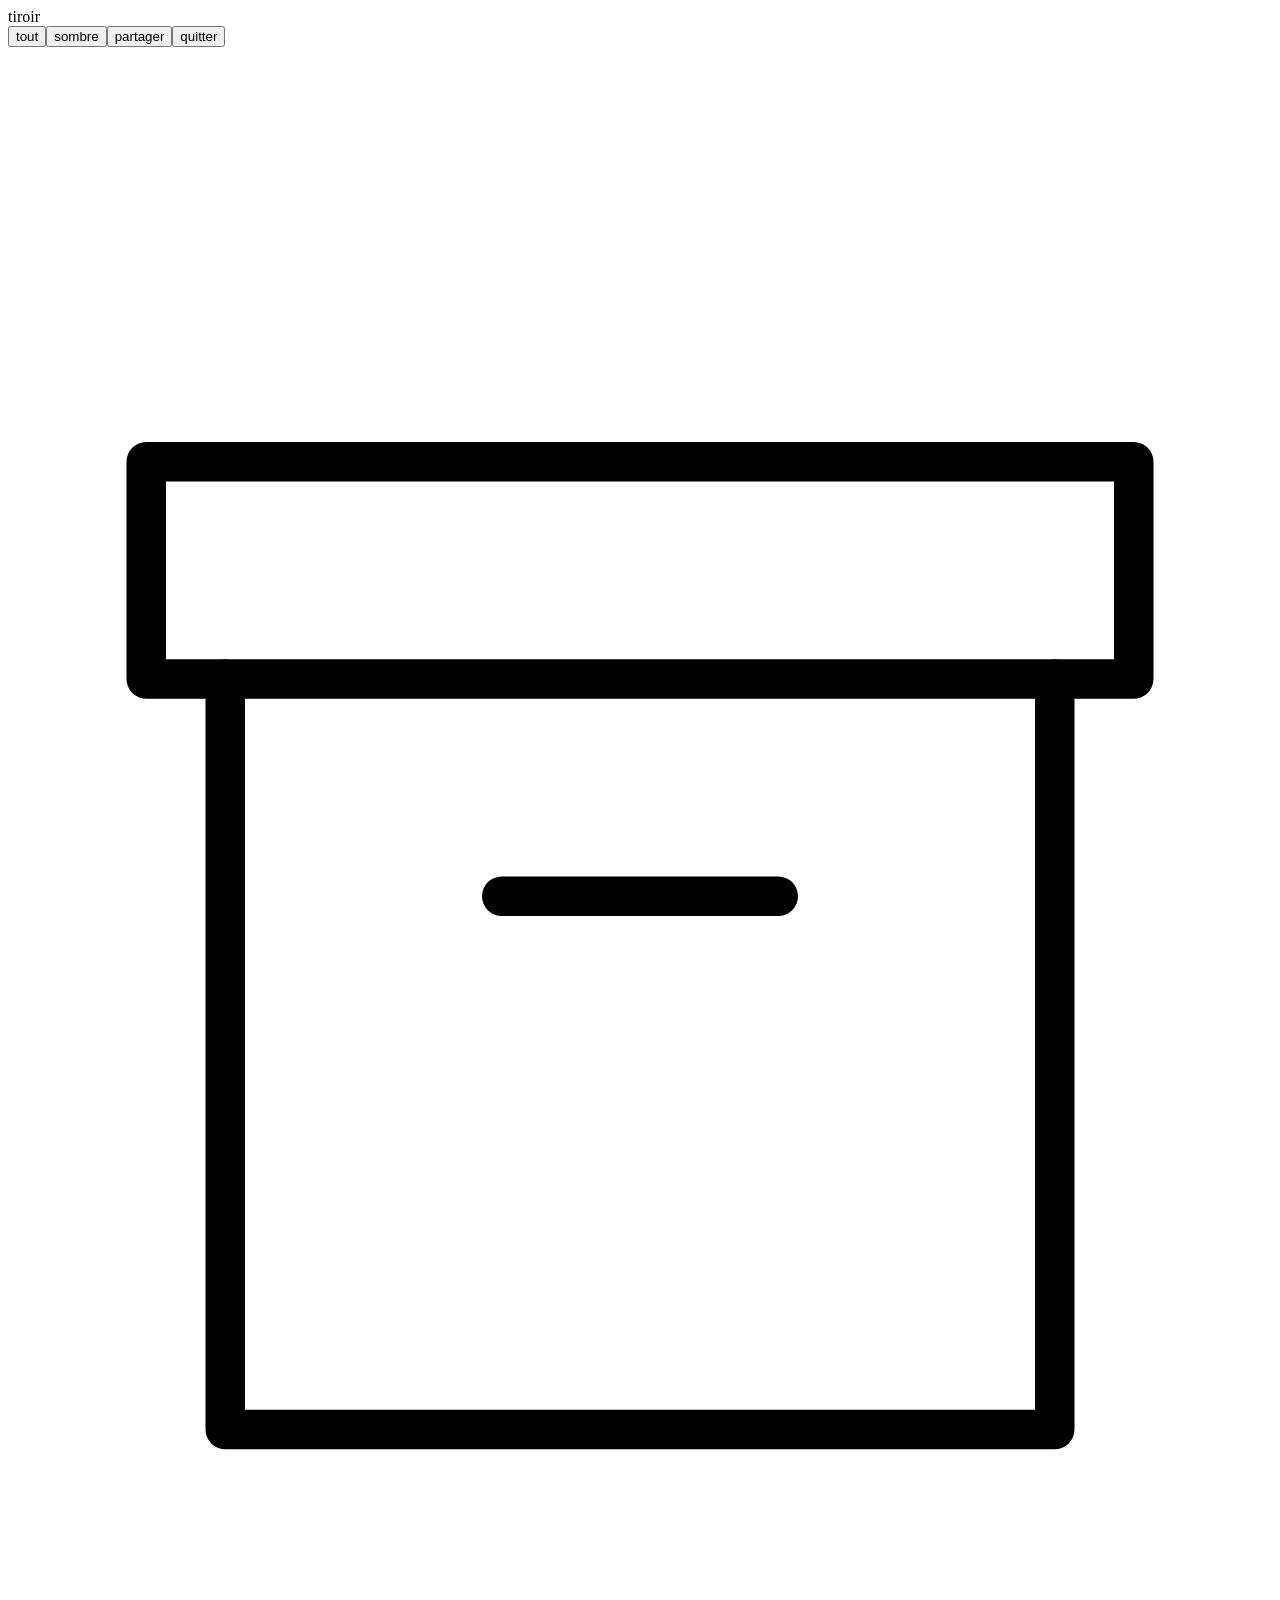
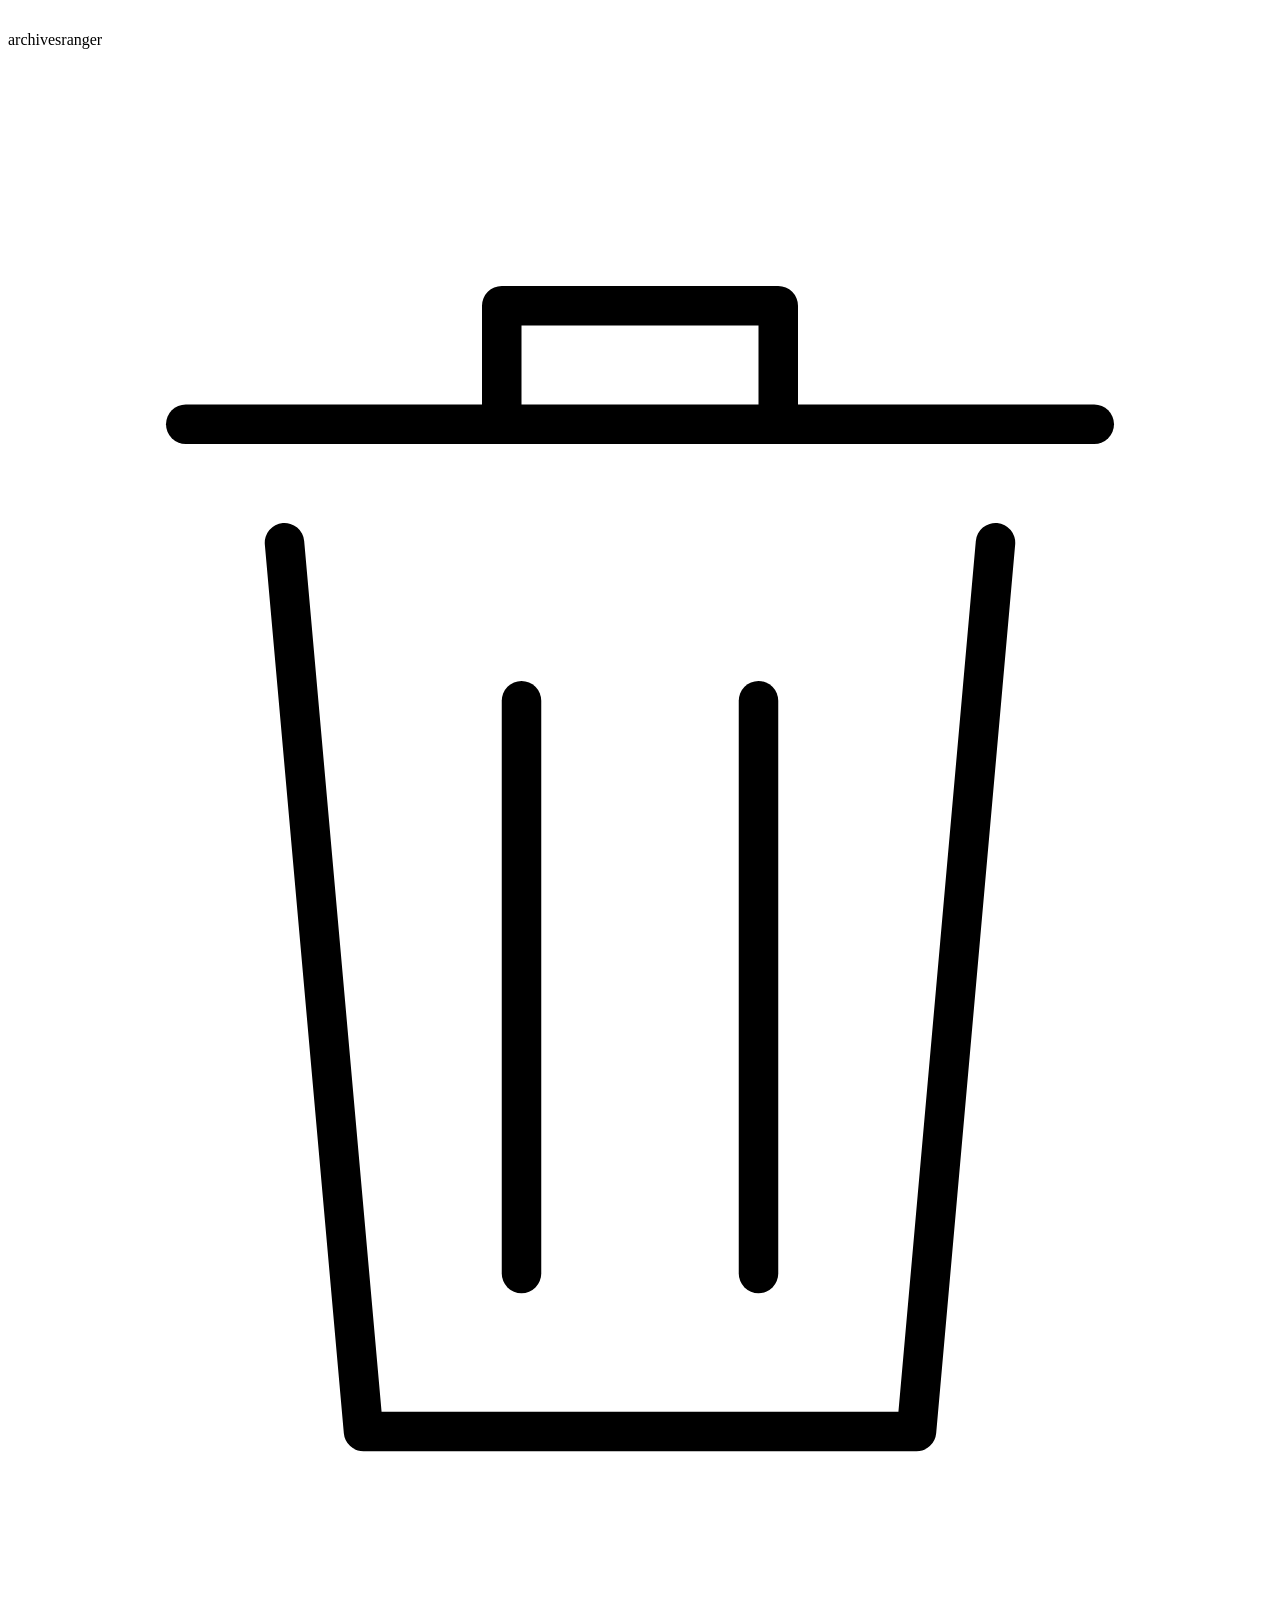
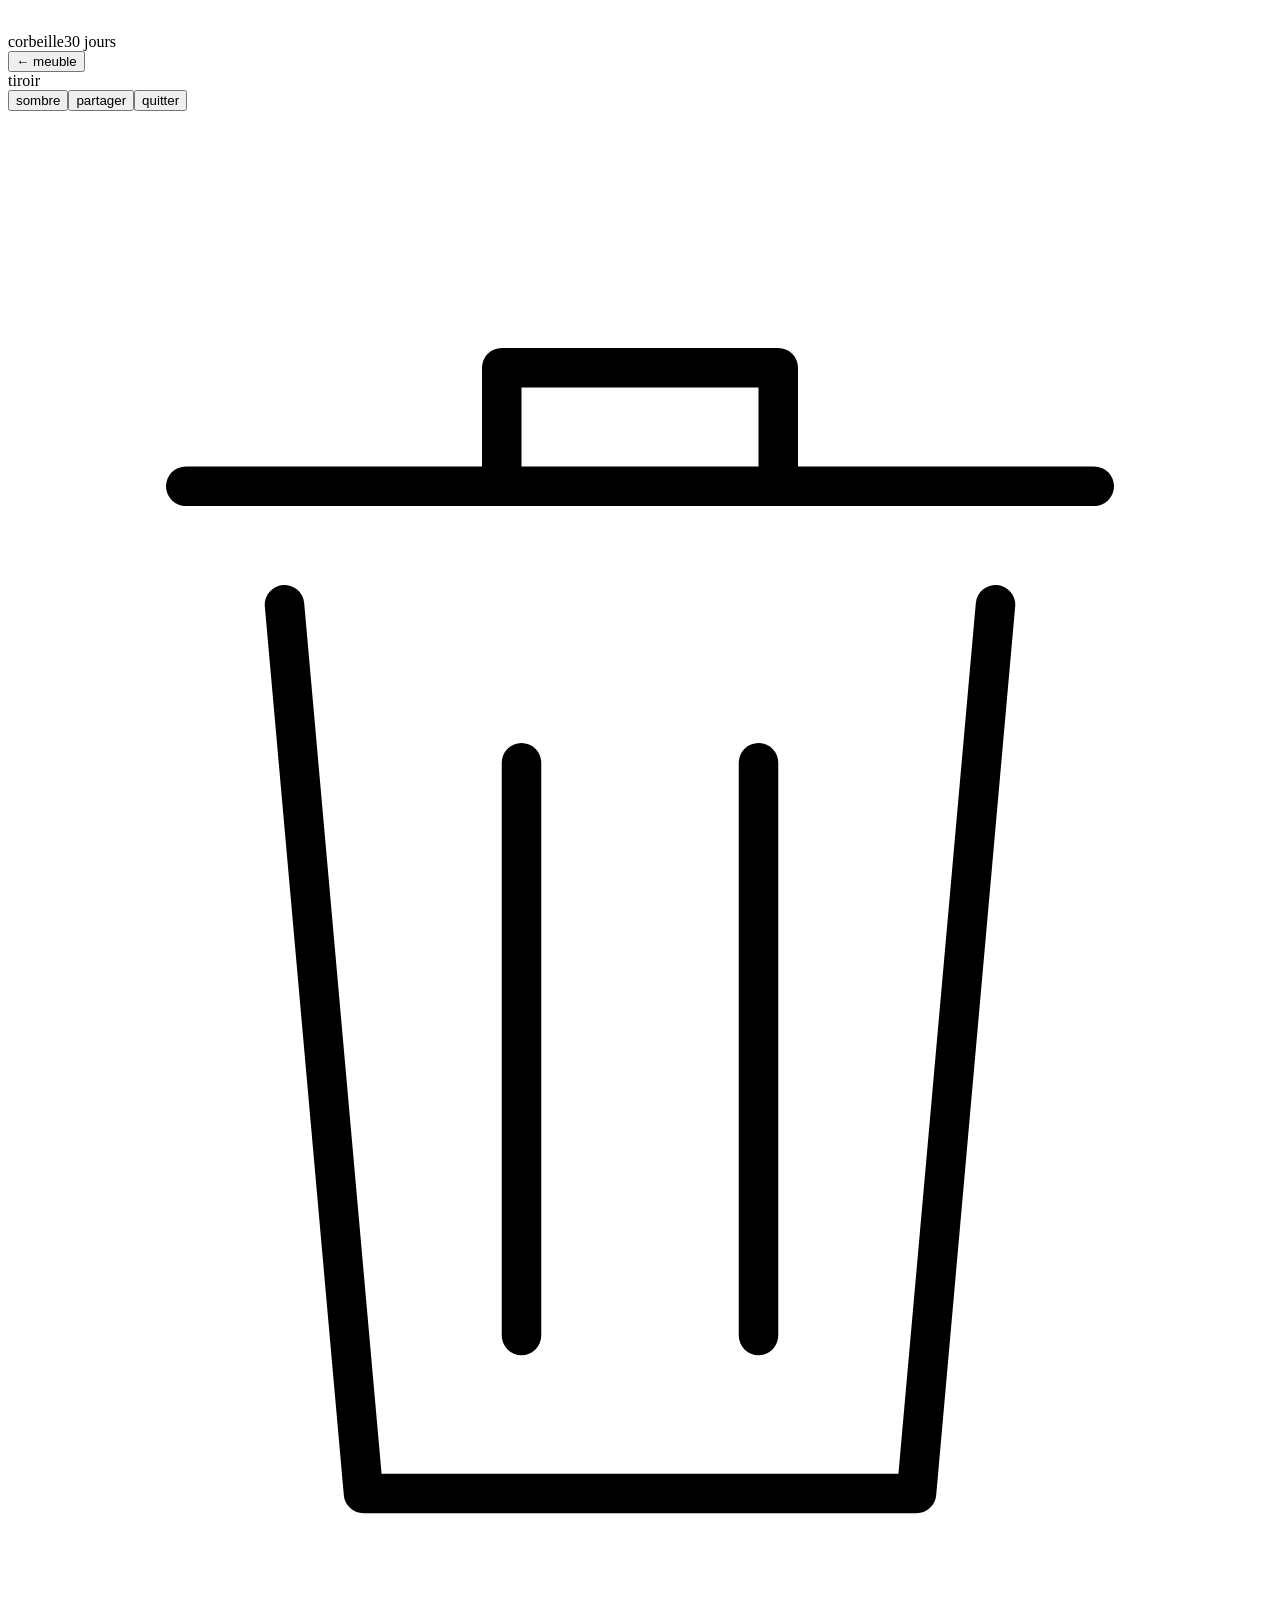
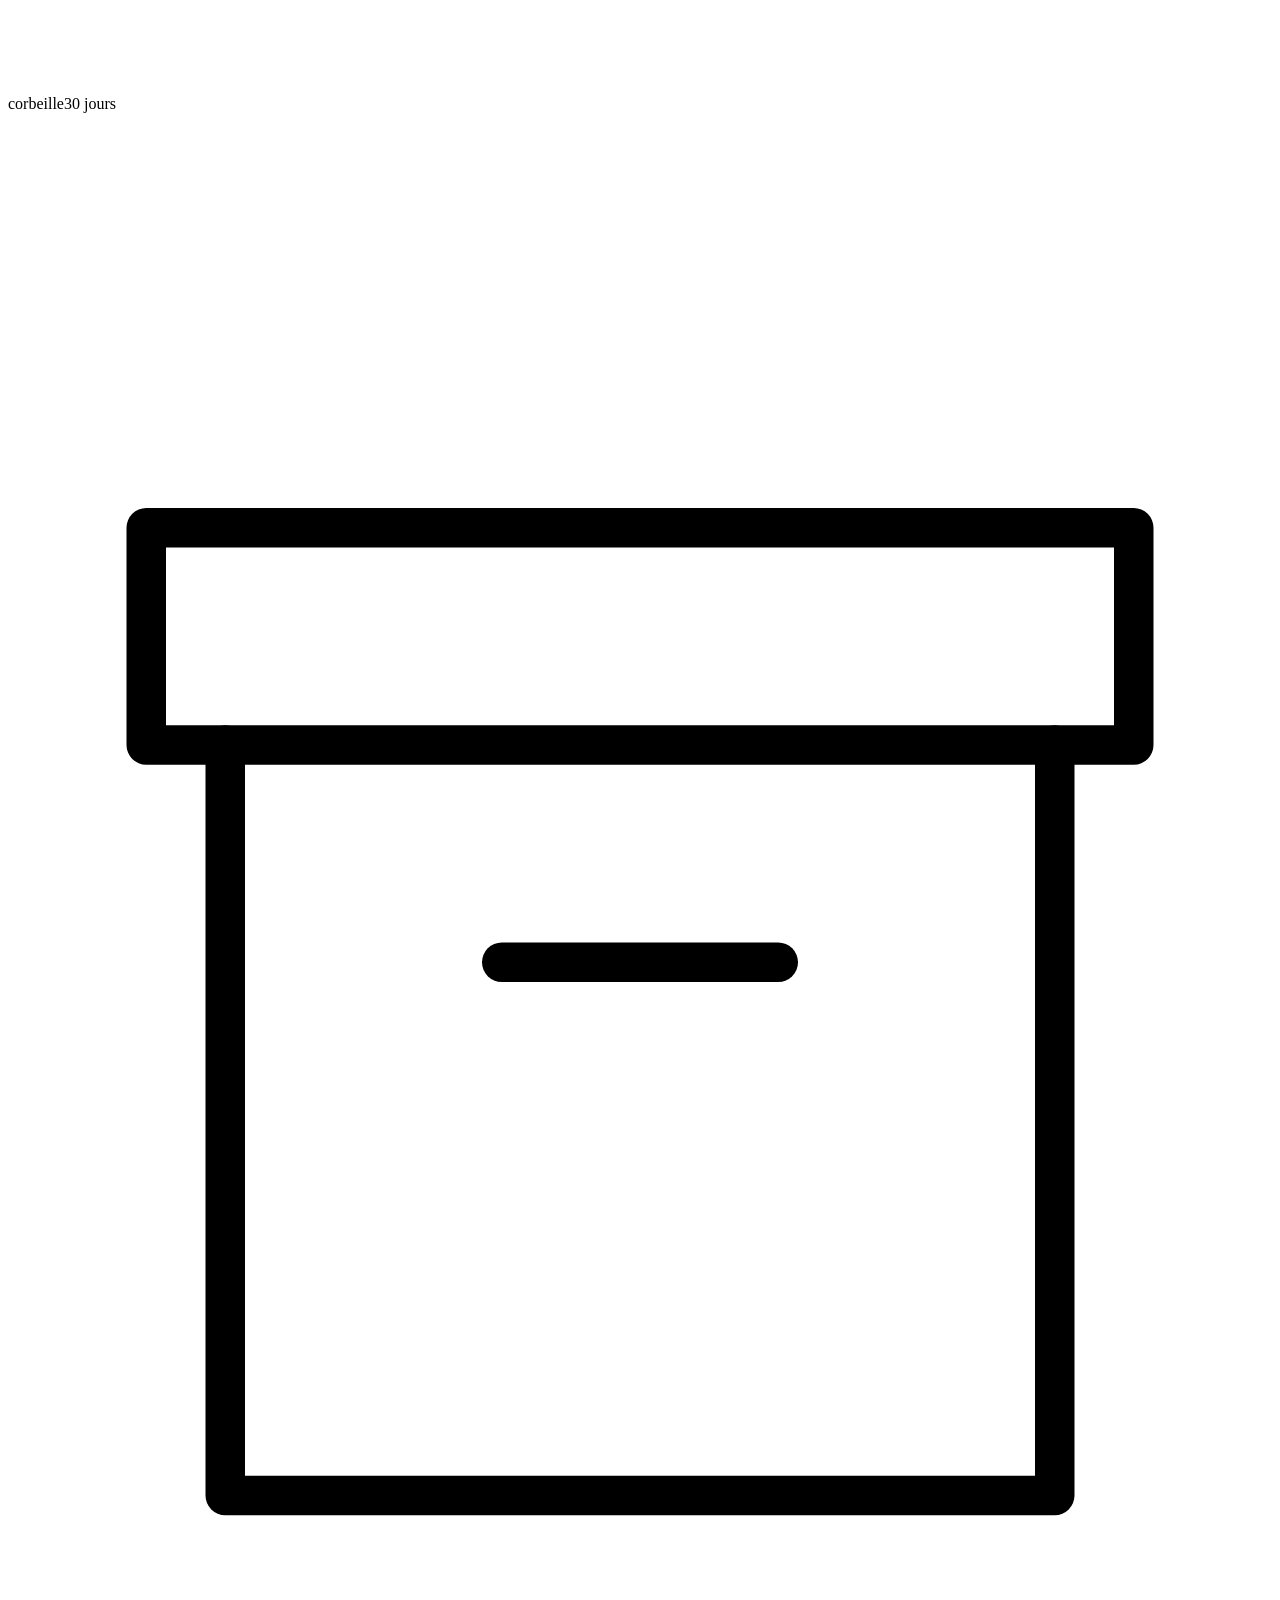
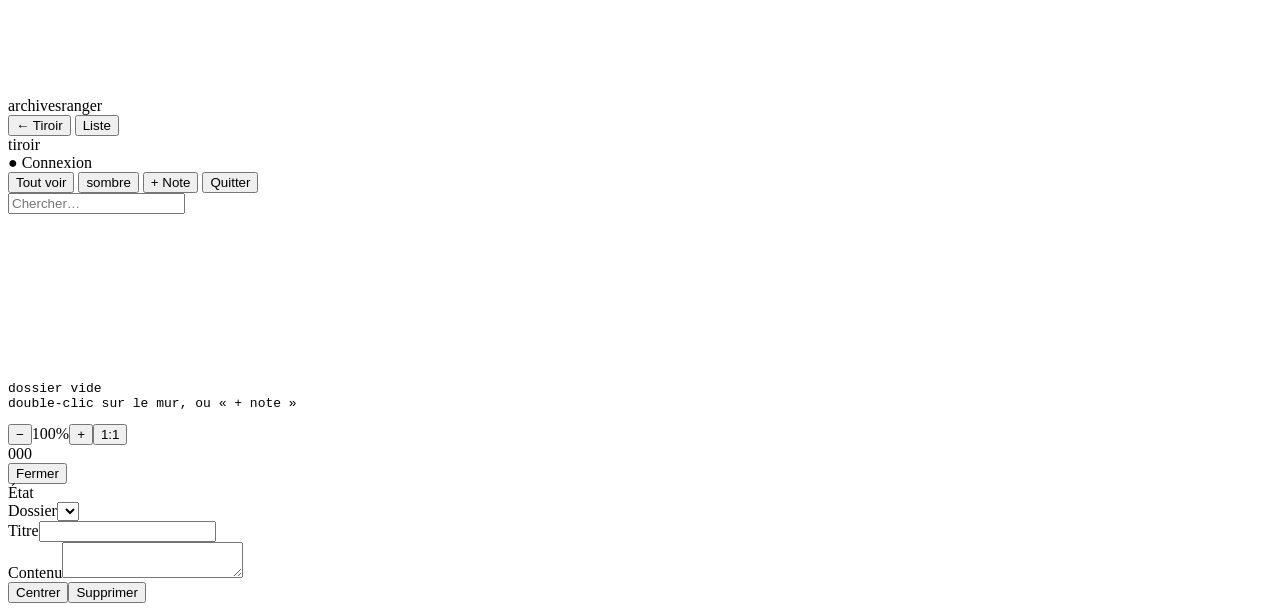
==== src/tiroir/static/index.html @ 449c0874 "feat: tiroir 1.0.0, a filing cabinet for sticky notes that AI agents can write to - cabinet of drawe" ====
<!doctype html>
<html lang="fr"><head><meta charset="utf-8"><meta name="viewport" content="width=device-width,initial-scale=1,viewport-fit=cover">
<title>Tiroir</title>
<meta name="robots" content="noindex,nofollow">
<script src="/static/i18n.js?v=100"></script>
<script src="/static/theme.js?v=100"></script>
<link rel="stylesheet" href="/static/app.css?v=100">
<link rel="stylesheet" href="/static/home.css?v=100">
<link rel="stylesheet" href="/static/cabinet.css?v=100"></head><body data-mode="cabinet">

<section id="cabinet" aria-label="Le meuble : un tiroir par projet">
  <header class="h-top">
    <div class="h-brand">tiroir</div>
    <div class="h-acts"><span class="h-badge" id="cBadge" hidden></span><button class="h-link c-all" id="cAll" type="button">tout</button><button class="h-link" data-theme-toggle type="button">sombre</button><button class="h-link admin-only" id="cShare" type="button">partager</button><button class="h-link" id="cOut" type="button">quitter</button></div>
  </header>
  <div class="c-stage" id="cStage">
    <div class="c-row">
      <div class="h-zone admin-only z-arch" id="cZArch" aria-hidden="true">
        <svg class="z-ico" viewBox="0 0 64 80" fill="none" stroke="currentColor" stroke-width="2" stroke-linecap="round" stroke-linejoin="round">
          <g class="z-lid"><path d="M7 21h50v11H7z"/></g>
          <path d="M11 32v38h42V32"/><path d="M25 43h14"/></svg>
        <span class="z-lab" id="cZArchLab">archives</span><span class="z-sub" id="cZArchSub">ranger</span>
      </div>
        <div class="c-meuble">
          <div class="c-cornice" aria-hidden="true"></div>
          <div class="c-grid" id="cGrid" role="list" aria-label="Projets"></div>
          <div class="c-plinth" aria-hidden="true"></div>
        </div>
      <div class="h-zone admin-only z-trash" id="cZTrash" aria-hidden="true">
        <svg class="z-ico" viewBox="0 0 64 80" fill="none" stroke="currentColor" stroke-width="2" stroke-linecap="round" stroke-linejoin="round">
          <g class="z-lid"><path d="M9 19h46"/><path d="M25 19v-6h14v6"/></g>
          <path d="M14 25l4 45h28l4-45"/><path d="M26 33v29"/><path d="M38 33v29"/></svg>
        <span class="z-lab">corbeille</span><span class="z-sub">30 jours</span>
      </div>
    </div>
    <div class="c-extra" id="cExtra"></div>
    <div class="c-shelf" id="cShelf" hidden><div class="c-grid c-shelf-grid" id="cShelfGrid" role="list" aria-label="Tiroirs archivés"></div></div>
  </div>
</section>

<section id="home" aria-label="Tiroir ouvert : les intercalaires du projet">
  <header class="h-top">
    <div class="h-left"><button class="h-link h-back" id="hBack" type="button" aria-label="Revenir au meuble">← meuble</button><div class="h-brand">tiroir</div></div>
    <div class="h-acts"><span class="h-badge" id="hBadge" hidden></span><button class="h-link" data-theme-toggle type="button">sombre</button><button class="h-link admin-only" id="hShare" type="button">partager</button><button class="h-link" id="hOut" type="button">quitter</button></div>
  </header>
  <div class="h-stage" id="hStage" tabindex="-1">
    <div class="h-cab">
      <div class="h-inside"><div class="h-plane" id="hPlane" role="list" aria-label="Dossiers de projets"></div></div>
      <div class="h-front"><span class="h-label" id="hLabel"></span></div>
    </div>
  </div>
  <div class="h-zone z-trash" id="zTrash" aria-hidden="true">
    <svg class="z-ico" viewBox="0 0 64 80" fill="none" stroke="currentColor" stroke-width="2" stroke-linecap="round" stroke-linejoin="round">
      <g class="z-lid"><path d="M9 19h46"/><path d="M25 19v-6h14v6"/></g>
      <path d="M14 25l4 45h28l4-45"/><path d="M26 33v29"/><path d="M38 33v29"/></svg>
    <span class="z-lab">corbeille</span><span class="z-sub">30 jours</span>
  </div>
  <div class="h-zone z-arch" id="zArch" aria-hidden="true">
    <svg class="z-ico" viewBox="0 0 64 80" fill="none" stroke="currentColor" stroke-width="2" stroke-linecap="round" stroke-linejoin="round">
      <g class="z-lid"><path d="M7 21h50v11H7z"/></g>
      <path d="M11 32v38h42V32"/><path d="M25 43h14"/></svg>
    <span class="z-lab" id="zArchLab">archives</span><span class="z-sub" id="zArchSub">ranger</span>
  </div>
</section>

<div id="app">
  <header id="top">
    <button class="btn" id="btnHome" type="button" aria-label="Revenir au tiroir des projets">← Tiroir</button>
    <button class="btn" id="btnList" type="button" aria-label="Ouvrir la liste des notes">Liste</button>
    <div id="brand">tiroir</div>
    <span class="role-badge" id="roleBadge" hidden></span>
    <div id="count"></div>
    <div id="sync" title="Notes enregistrées sur ton serveur"><b>●</b> <span id="syncTxt">Connexion</span></div>
    <button class="btn" id="btnFit" type="button">Tout voir</button>
    <button class="btn" id="btnTheme" data-theme-toggle type="button">sombre</button>
    <button class="btn primary write-only" id="btnNew" type="button">+ Note</button>
    <button class="btn" id="btnOut" type="button">Quitter</button>
  </header>

  <aside id="list" aria-label="Liste des notes">
    <div class="head">
      <div class="lab whererow"><span id="where"></span>
        <span id="fActs" hidden><button class="mini-btn" id="fRen" type="button">Renommer</button><button class="mini-btn danger" id="fDelF" type="button">Supprimer</button></span></div>
      <div id="trashFolders" hidden></div>
      <input id="q" type="search" placeholder="Chercher…" autocomplete="off" aria-label="Chercher une note">
      <div id="chips" role="group" aria-label="Filtrer par état"></div>
    </div>
    <div id="rows"></div>
    <div id="mapbox"><canvas id="mini" aria-label="Carte du mur : cliquer pour se déplacer"></canvas></div>
  </aside>

  <main id="board" aria-label="Mur de notes">
    <div id="world"></div>
    <div id="empty"><pre id="emptyTxt">dossier vide
double-clic sur le mur, ou « + note »</pre></div>
    <div class="hint"><div class="zoom"><button id="zOut" type="button" aria-label="Dézoomer">−</button><span id="zLab">100%</span><button id="zIn" type="button" aria-label="Zoomer">+</button><button id="z1" type="button" aria-label="Zoom 100 %" title="1:1">1:1</button></div></div>
  </main>

  <aside id="fiche" aria-label="Fiche de la note">
    <div class="fh"><div id="fid">000</div><button class="btn" id="fClose" type="button">Fermer</button></div>
    <div class="fld"><span class="lab">État</span>
      <div class="seg" id="seg"></div></div>
    <div class="fld"><label class="lab" for="fFolder">Dossier</label><select id="fFolder"></select></div>
    <div class="fld"><label class="lab" for="fTitle">Titre</label><input id="fTitle" class="title" type="text" maxlength="90" autocomplete="off"></div>
    <div class="fld"><label class="lab" for="fBody">Contenu</label><textarea id="fBody" maxlength="4000"></textarea></div>
    <div class="lab" id="fMeta"></div>
    <div class="acts"><button class="btn" id="fCenter" type="button">Centrer</button><button class="btn admin-only" id="fRestore" type="button" hidden>Restaurer</button><button class="btn danger admin-only" id="fDel" type="button">Supprimer</button></div>
  </aside>
</div>

<div id="toast" role="status" aria-live="polite"></div>
<div id="share" hidden></div>

<script src="/static/app.js?v=100"></script>
<script src="/static/home.js?v=100"></script>
<script src="/static/cabinet.js?v=100"></script>
<script src="/static/partage.js?v=100"></script>
</body></html>
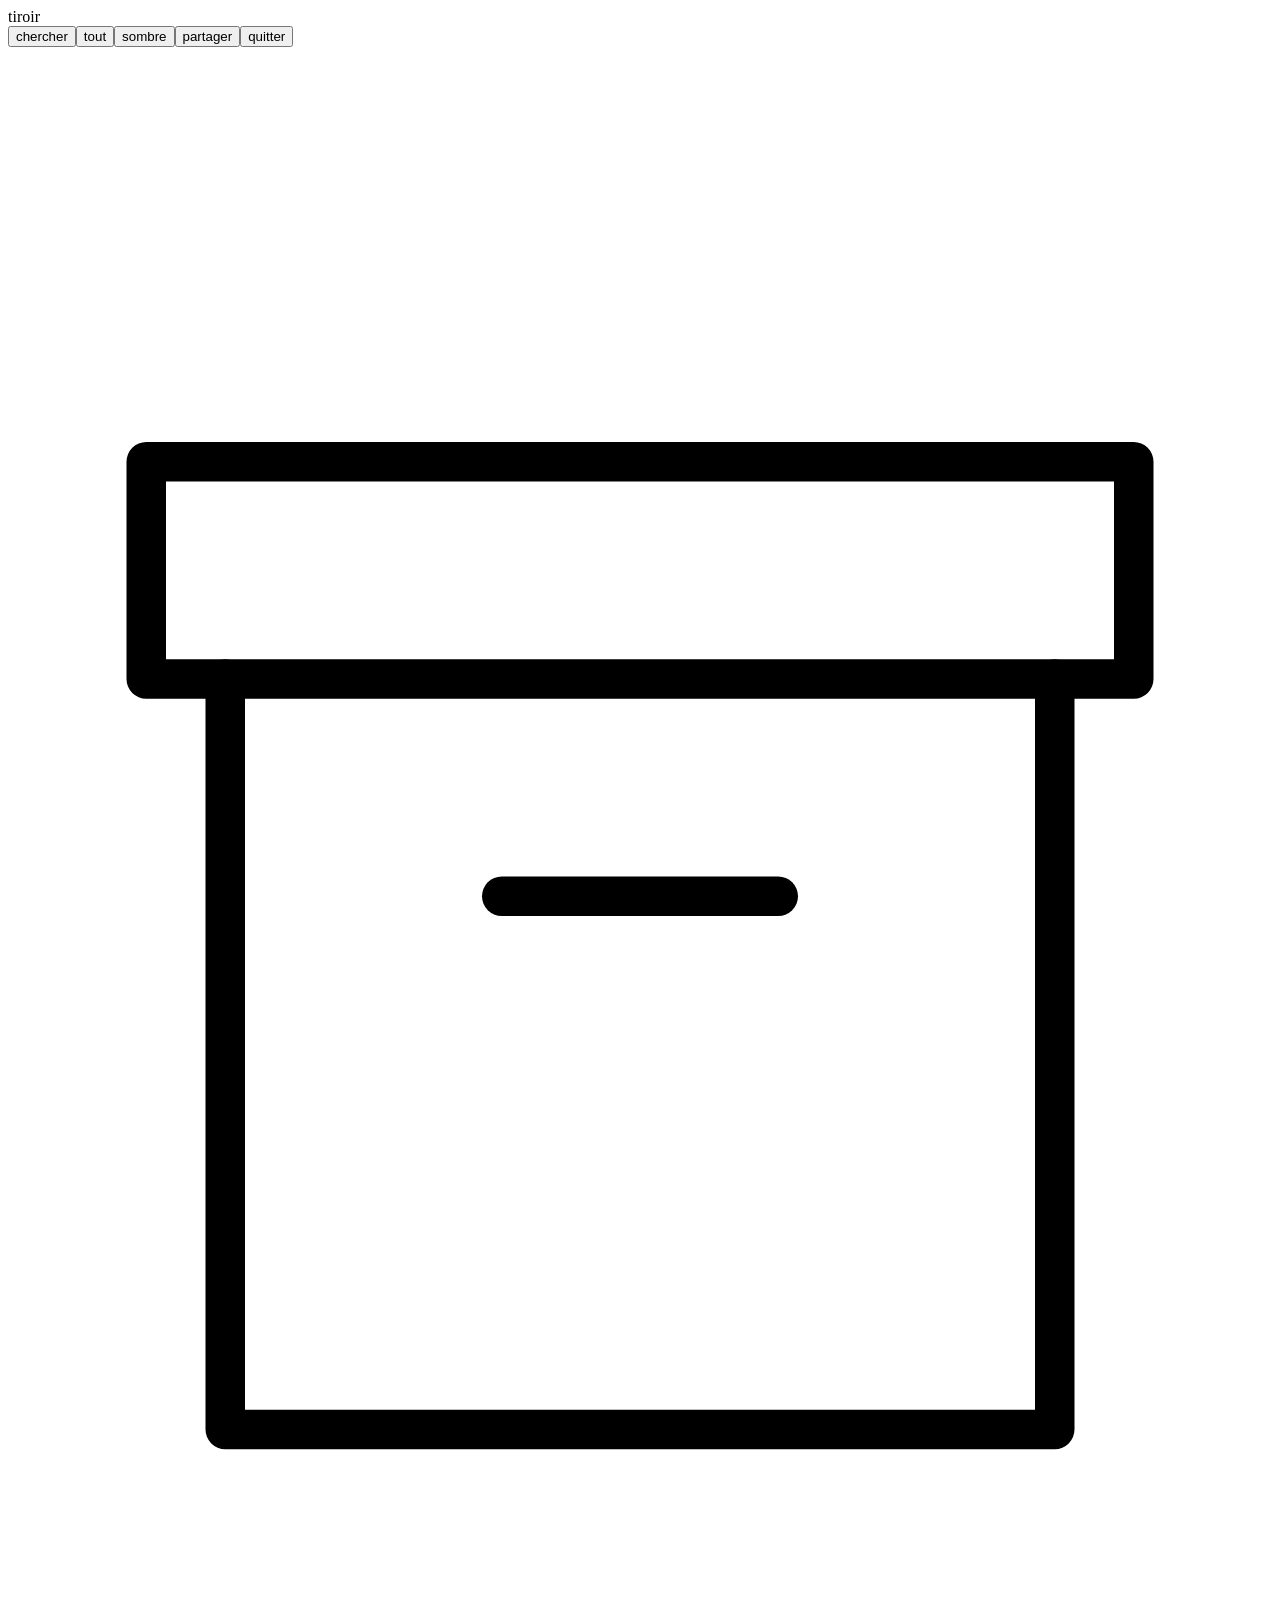
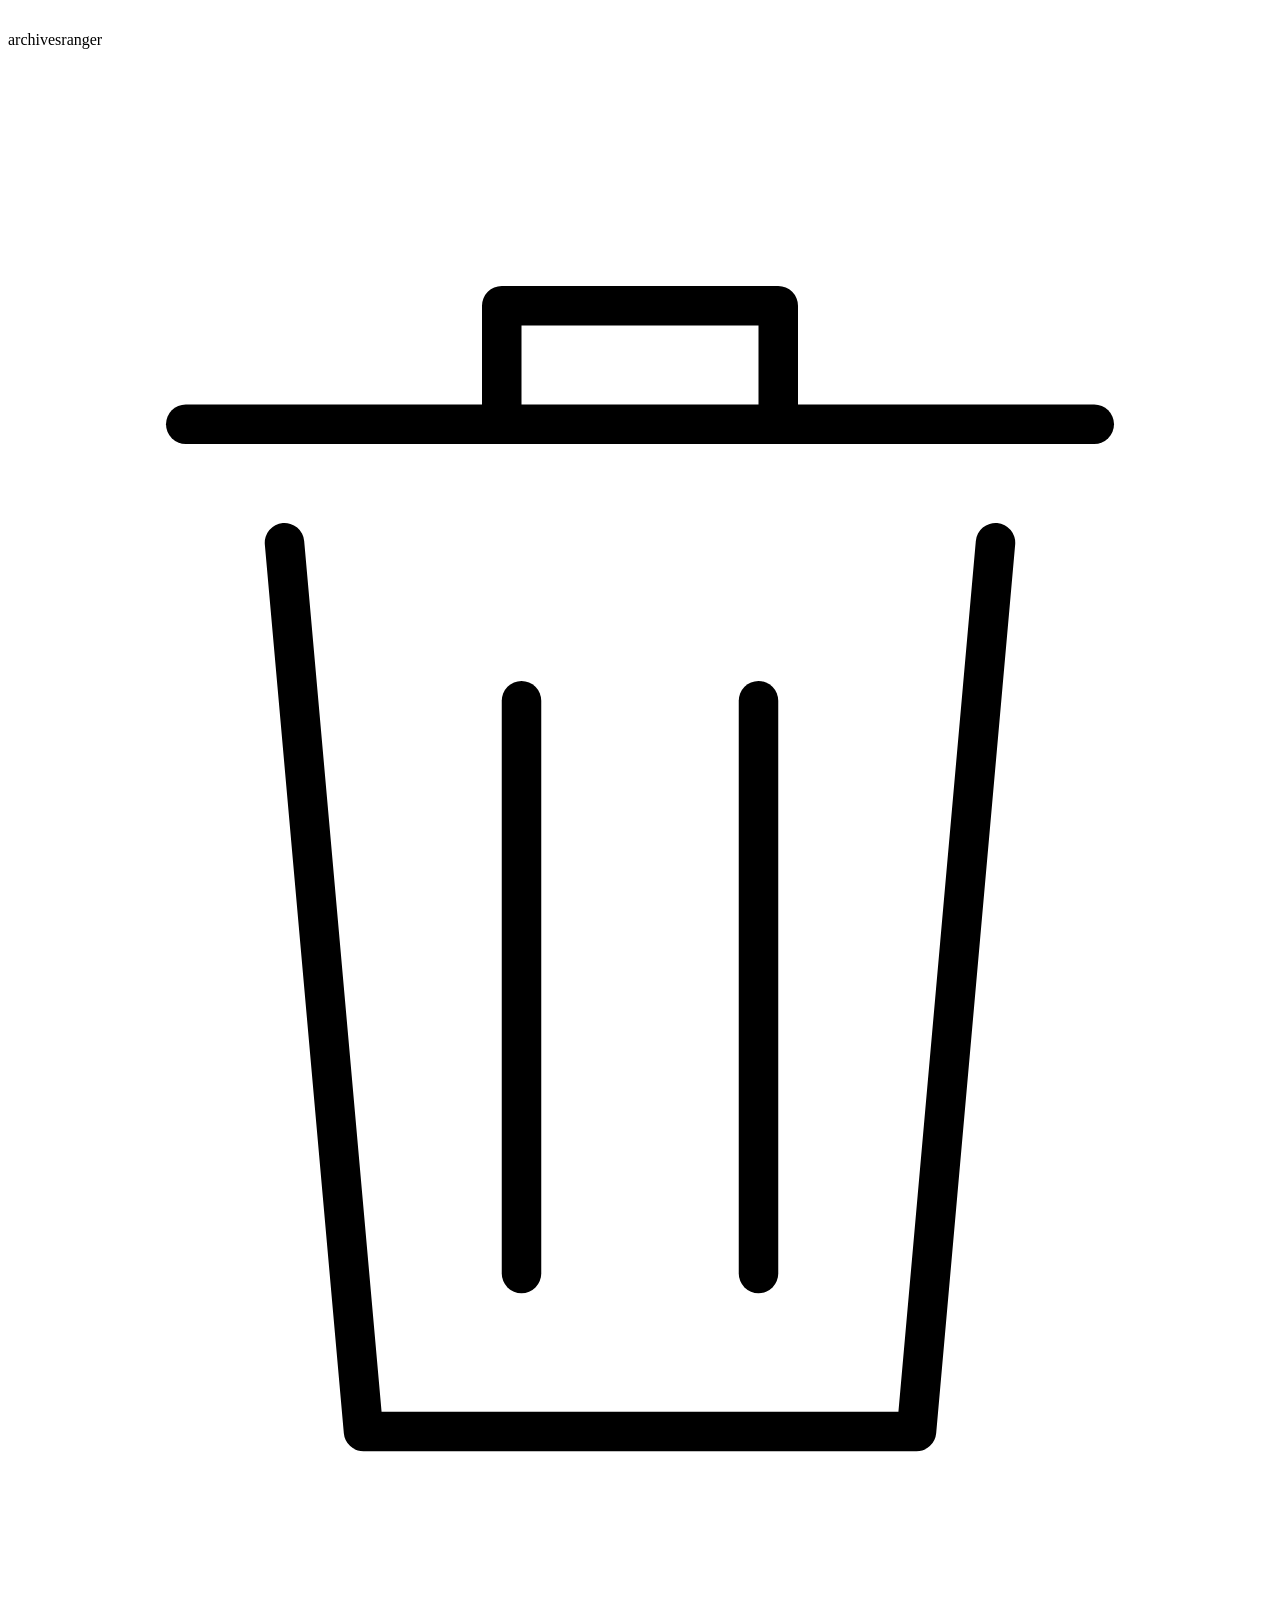
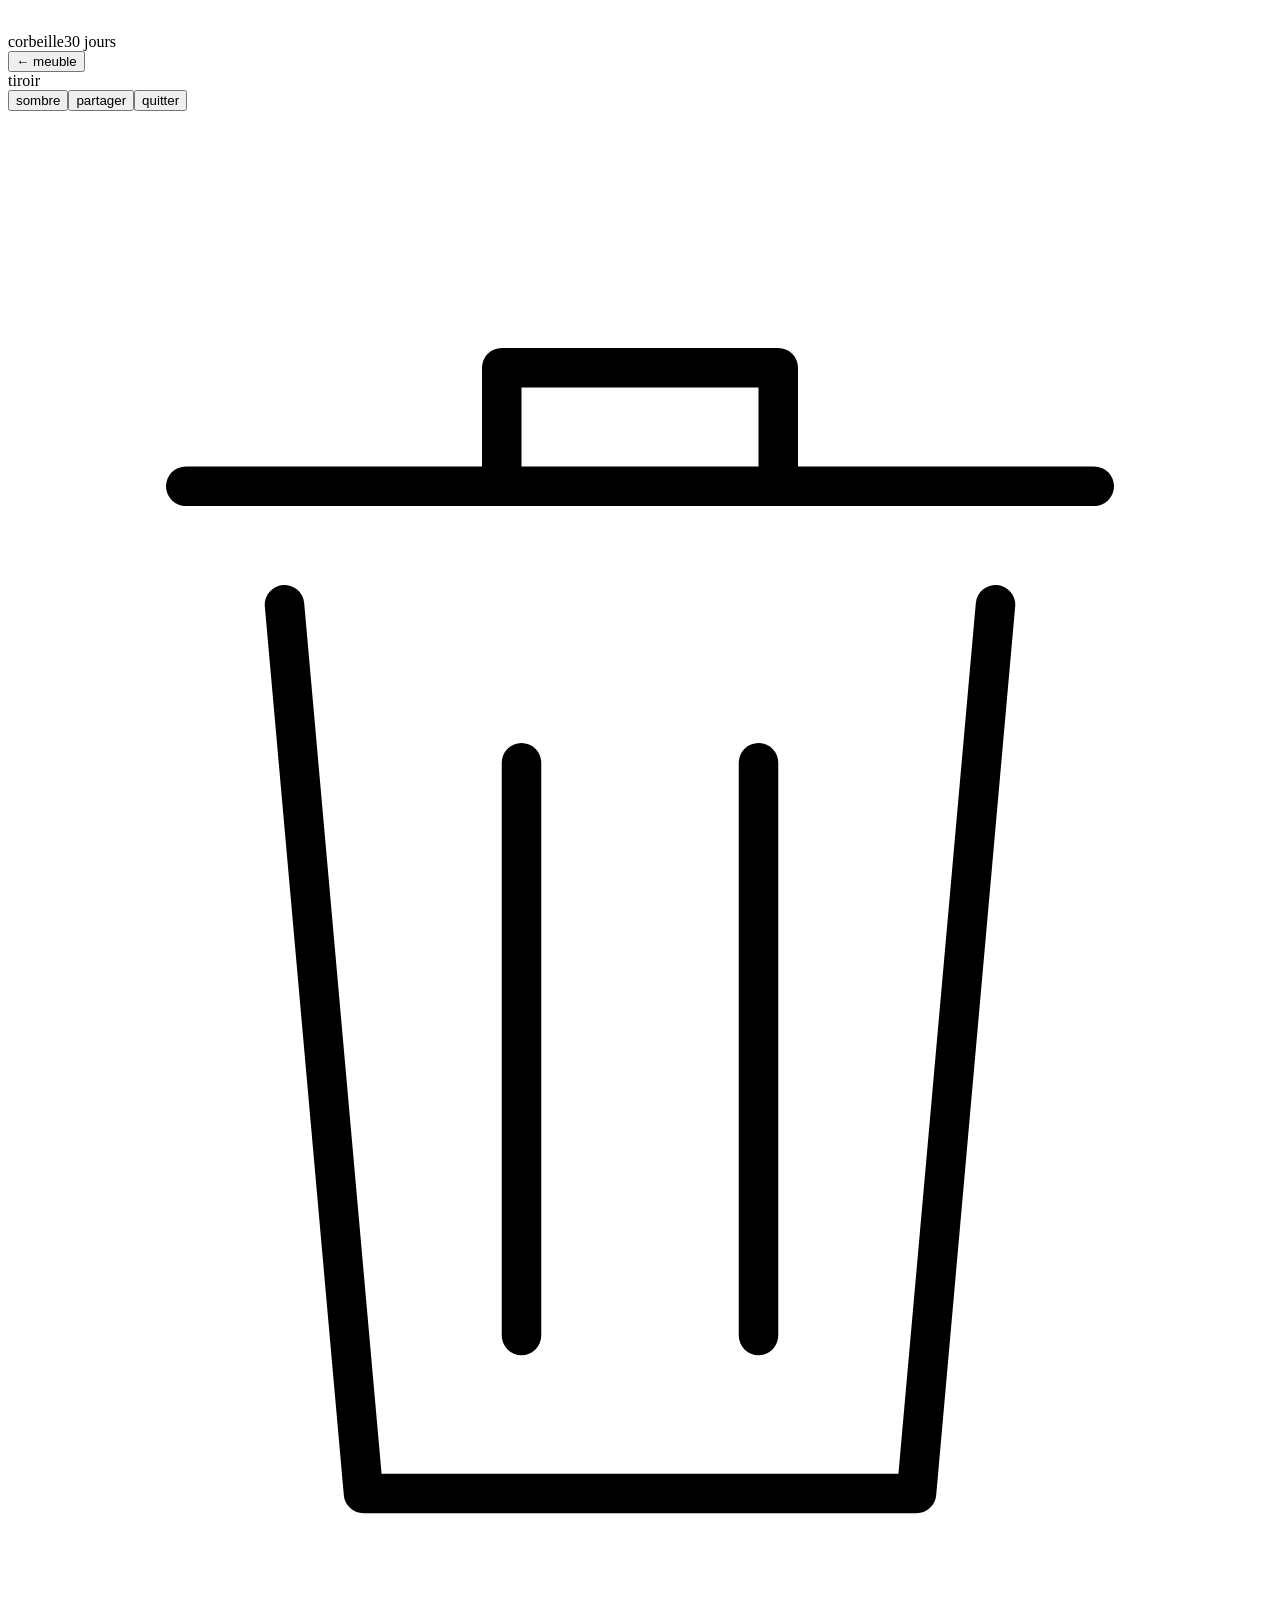
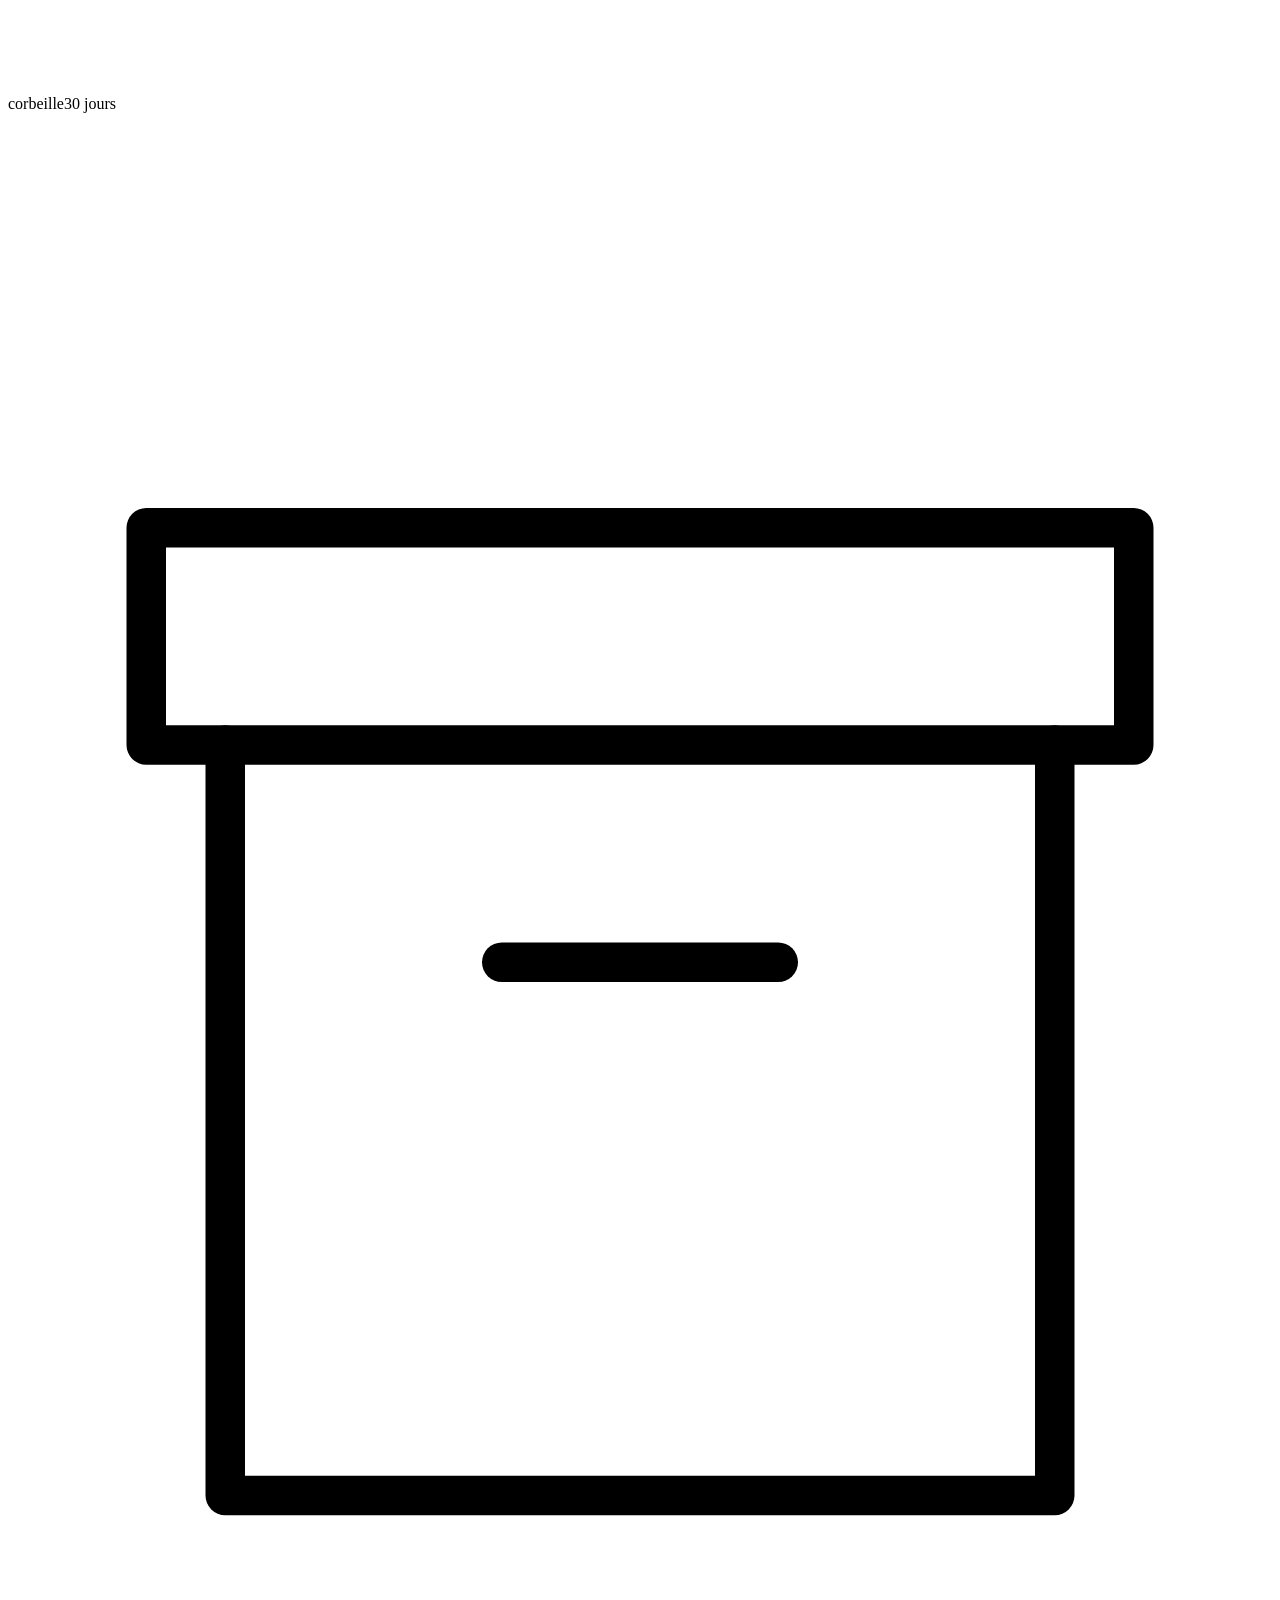
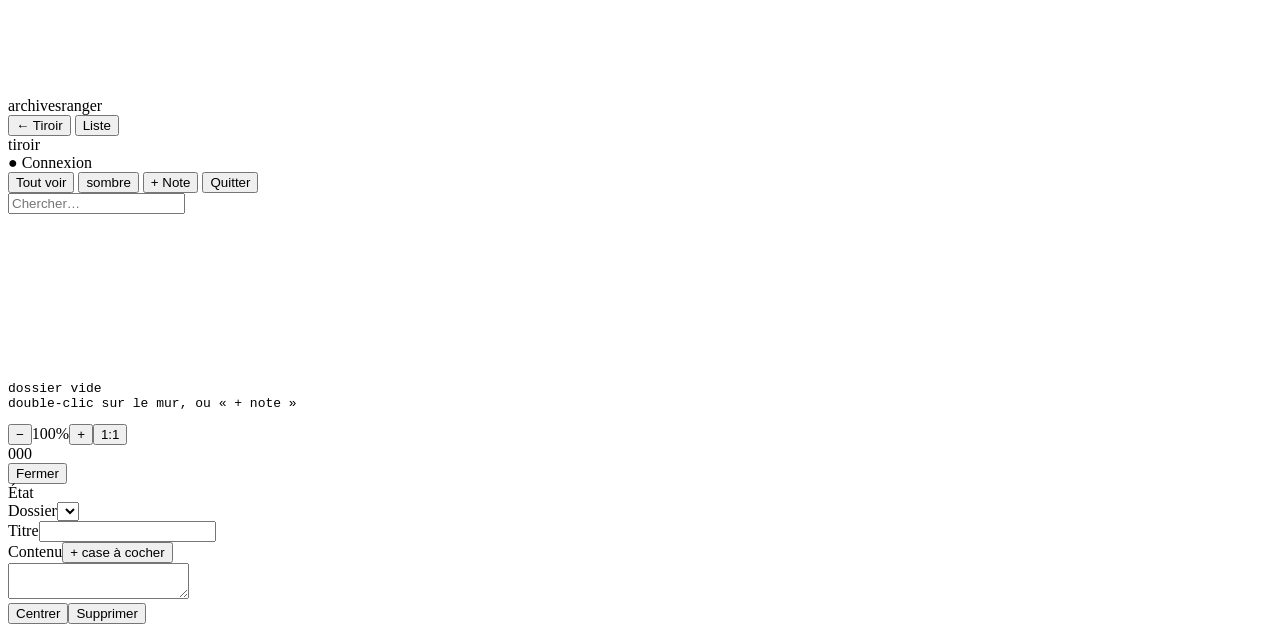
==== commit fa34b914: "feat: agents ask and you answer, checkboxes, Ctrl+K, shared cabinets, installable app (1.2.0) - agen" ====
--- a/src/tiroir/static/index.html
+++ b/src/tiroir/static/index.html
@@ -2,18 +2,29 @@
 <html lang="fr"><head><meta charset="utf-8"><meta name="viewport" content="width=device-width,initial-scale=1,viewport-fit=cover">
 <title>Tiroir</title>
 <meta name="robots" content="noindex,nofollow">
-<script src="/static/i18n.js?v=100"></script>
-<script src="/static/theme.js?v=100"></script>
-<link rel="stylesheet" href="/static/app.css?v=100">
-<link rel="stylesheet" href="/static/home.css?v=100">
-<link rel="stylesheet" href="/static/cabinet.css?v=100"></head><body data-mode="cabinet">
+<link rel="manifest" href="/static/manifest.webmanifest">
+<link rel="apple-touch-icon" href="/static/apple-touch-icon.png">
+<meta name="theme-color" content="#dedede">
+<meta name="mobile-web-app-capable" content="yes">
+<meta name="apple-mobile-web-app-capable" content="yes">
+<meta name="apple-mobile-web-app-title" content="tiroir">
+<script src="/static/i18n.js?v=120"></script>
+<script src="/static/theme.js?v=120"></script>
+<link rel="stylesheet" href="/static/app.css?v=120">
+<link rel="stylesheet" href="/static/home.css?v=120">
+<link rel="stylesheet" href="/static/cabinet.css?v=120"></head><body data-mode="cabinet">
 
 <section id="cabinet" aria-label="Le meuble : un tiroir par projet">
   <header class="h-top">
     <div class="h-brand">tiroir</div>
-    <div class="h-acts"><span class="h-badge" id="cBadge" hidden></span><button class="h-link c-all" id="cAll" type="button">tout</button><button class="h-link" data-theme-toggle type="button">sombre</button><button class="h-link admin-only" id="cShare" type="button">partager</button><button class="h-link" id="cOut" type="button">quitter</button></div>
+    <div class="h-acts"><span class="h-badge" id="cBadge" hidden></span><button class="h-link" id="cSearch" type="button" title="Ctrl+K">chercher</button><button class="h-link c-all" id="cAll" type="button">tout</button><button class="h-link" data-theme-toggle type="button">sombre</button><button class="h-link admin-only" id="cShare" type="button">partager</button><button class="h-link" id="cOut" type="button">quitter</button></div>
   </header>
   <div class="c-stage" id="cStage">
+    <div class="c-nav" id="cNav" hidden>
+      <button class="c-arrow" id="cPrev" type="button" aria-label="meuble précédent">‹</button>
+      <span class="c-name" id="cName"></span>
+      <button class="c-arrow" id="cNext" type="button" aria-label="meuble suivant">›</button>
+    </div>
     <div class="c-row">
       <div class="h-zone admin-only z-arch" id="cZArch" aria-hidden="true">
         <svg class="z-ico" viewBox="0 0 64 80" fill="none" stroke="currentColor" stroke-width="2" stroke-linecap="round" stroke-linejoin="round">
@@ -33,6 +44,7 @@
         <span class="z-lab">corbeille</span><span class="z-sub">30 jours</span>
       </div>
     </div>
+    <div class="c-under"><div class="c-dots" id="cDots" hidden></div><button class="c-drop admin-only" id="cDrop" type="button" hidden>retirer ce meuble</button></div>
     <div class="c-extra" id="cExtra"></div>
     <div class="c-shelf" id="cShelf" hidden><div class="c-grid c-shelf-grid" id="cShelfGrid" role="list" aria-label="Tiroirs archivés"></div></div>
   </div>
@@ -102,7 +114,9 @@
       <div class="seg" id="seg"></div></div>
     <div class="fld"><label class="lab" for="fFolder">Dossier</label><select id="fFolder"></select></div>
     <div class="fld"><label class="lab" for="fTitle">Titre</label><input id="fTitle" class="title" type="text" maxlength="90" autocomplete="off"></div>
-    <div class="fld"><label class="lab" for="fBody">Contenu</label><textarea id="fBody" maxlength="4000"></textarea></div>
+    <div class="fld ask-fld" id="fAsk" hidden><label class="lab" for="fAnswer">❓ Ta réponse à l’agent</label><textarea id="fAnswer" maxlength="4000"></textarea>
+      <div class="ask-acts"><button class="btn primary" id="fAnswerBtn" type="button">Répondre</button><span class="lab" id="fAnswered"></span></div></div>
+    <div class="fld"><div class="lab-row"><label class="lab" for="fBody">Contenu</label><button class="mini-btn write-only" id="fCheck" type="button">+ case à cocher</button></div><textarea id="fBody" maxlength="4000"></textarea></div>
     <div class="lab" id="fMeta"></div>
     <div class="acts"><button class="btn" id="fCenter" type="button">Centrer</button><button class="btn admin-only" id="fRestore" type="button" hidden>Restaurer</button><button class="btn danger admin-only" id="fDel" type="button">Supprimer</button></div>
   </aside>
@@ -111,8 +125,11 @@
 <div id="toast" role="status" aria-live="polite"></div>
 <div id="share" hidden></div>
 
-<script src="/static/app.js?v=100"></script>
-<script src="/static/home.js?v=100"></script>
-<script src="/static/cabinet.js?v=100"></script>
-<script src="/static/partage.js?v=100"></script>
+<script src="/static/app.js?v=120"></script>
+<script src="/static/notetext.js?v=120"></script>
+<script src="/static/meubles.js?v=120"></script>
+<script src="/static/home.js?v=120"></script>
+<script src="/static/cabinet.js?v=120"></script>
+<script src="/static/partage.js?v=120"></script>
+<script src="/static/search.js?v=120"></script>
 </body></html>
